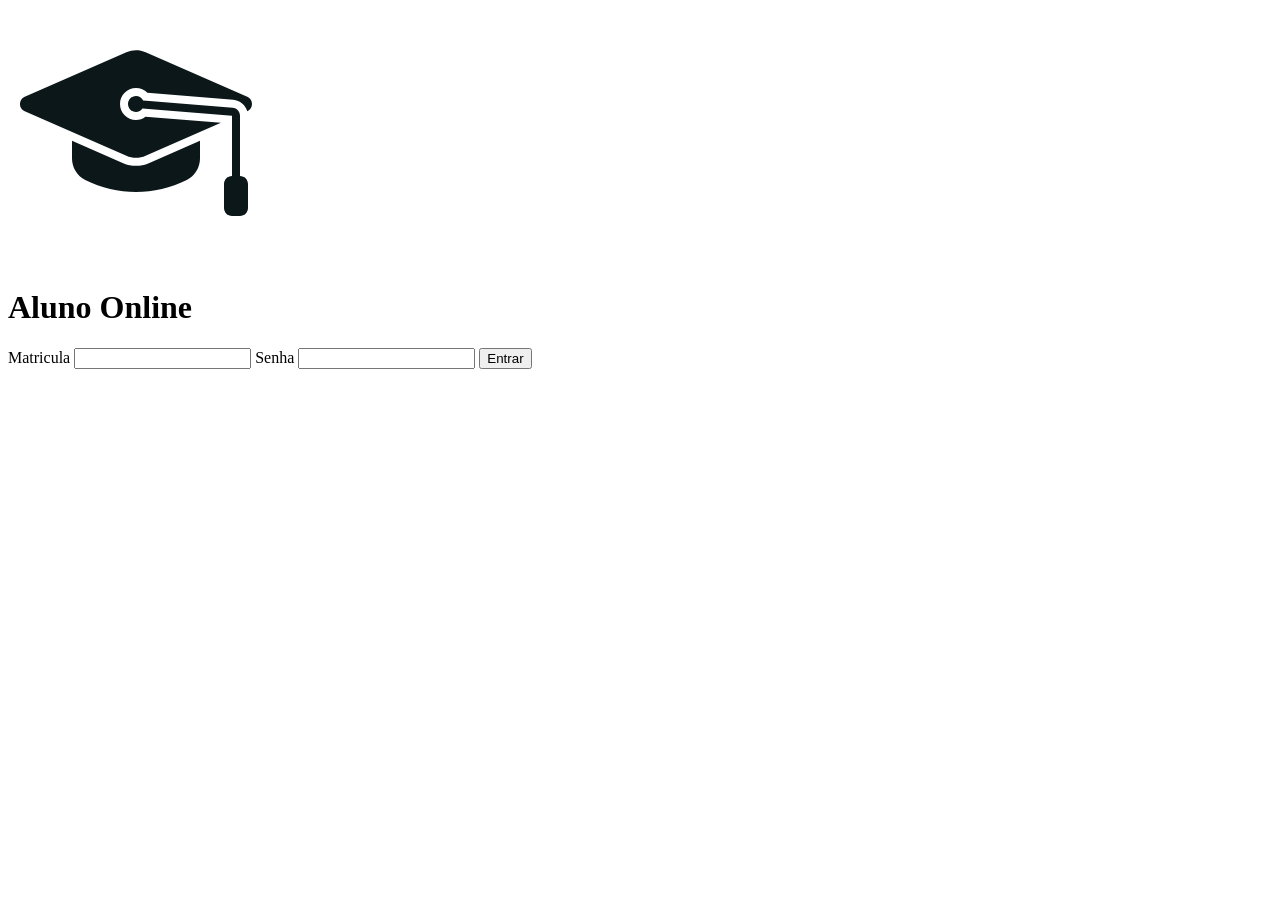
==== aulas/aula01/index.html @ cb616a92 "adiciona codigo da aula01" ====
<!DOCTYPE html>
<html lang="en">
  <head>
    <meta charset="UTF-8" />
    <link rel="icon" type="image/svg+xml" href="/vite.svg" />
    <meta name="viewport" content="width=device-width, initial-scale=1.0" />
    <title>aula01</title>
  </head>
  <body>
    <main>
      <img src="./public/learn.svg" alt="Logotipo da aplicação" width="256">

      <h1>Aluno Online</h1>

      <label for="matricula">Matricula</label>
      <input type="number" id="matricula" name="matricula" />

      <label for="senha">Senha</label>
      <input type="password" id="senha" name="senha" />

      <button type="submit">Entrar</button>
    </main>
    <script type="module" src="/src/main.js"></script>
  </body>
</html>
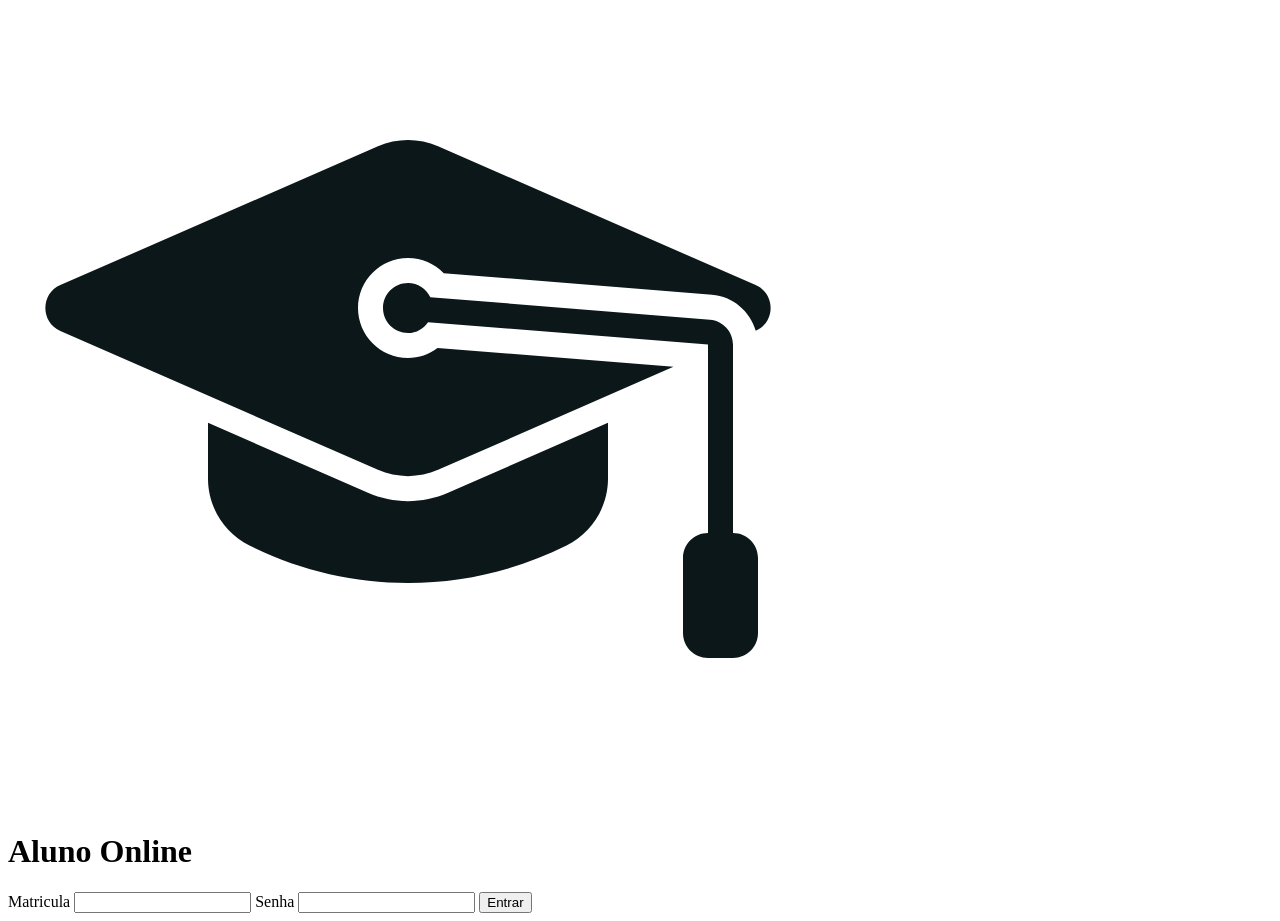
==== commit 18d462b8: "Adiciona estilos css" ====
--- a/aulas/aula01/index.html
+++ b/aulas/aula01/index.html
@@ -8,7 +8,7 @@
   </head>
   <body>
     <main>
-      <img src="./public/learn.svg" alt="Logotipo da aplicação" width="256">
+      <img src="./public/learn.svg" alt="Logotipo da aplicação">
 
       <h1>Aluno Online</h1>
 
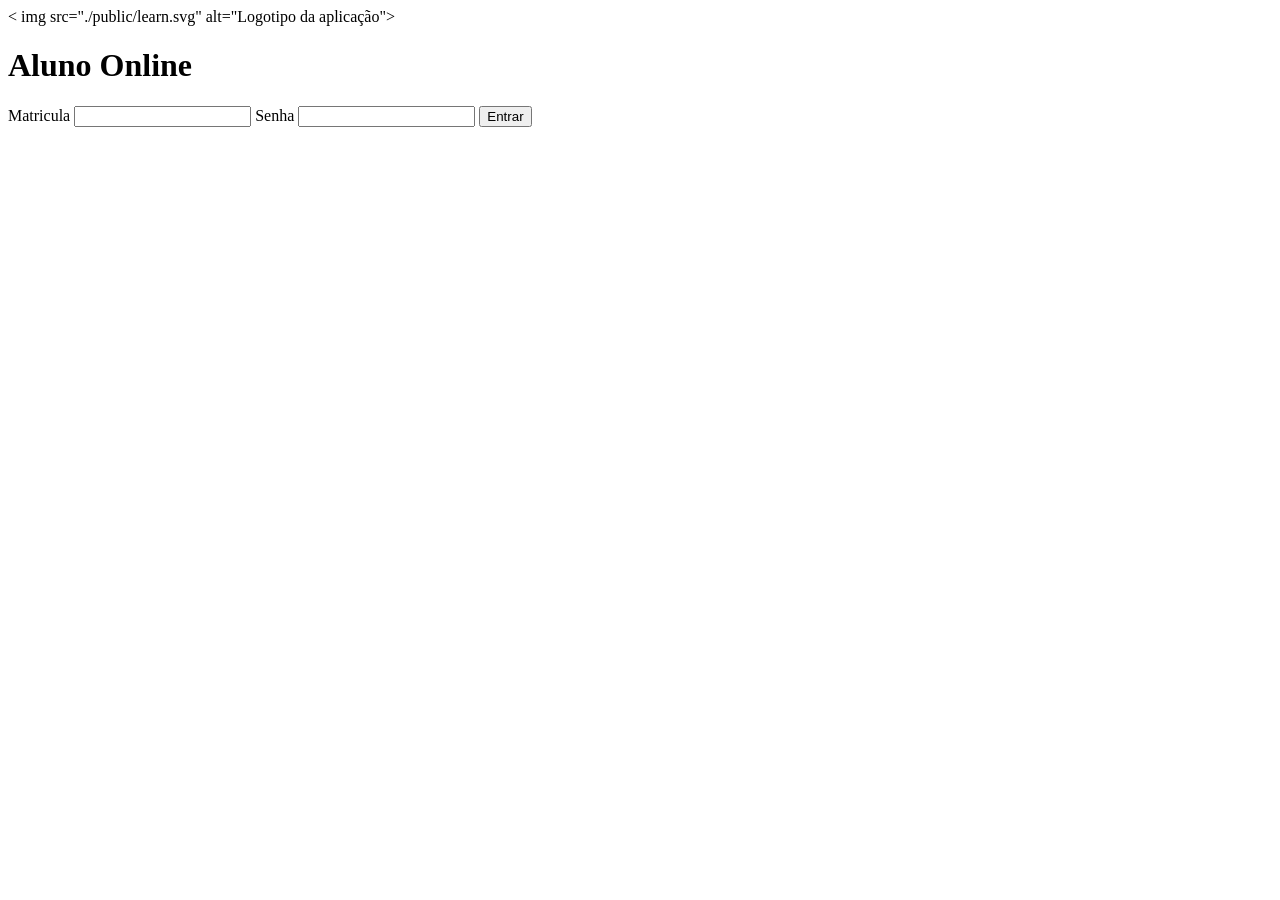
==== commit 40878ce1: "Adicionando codigos aula02" ====
--- a/aulas/aula01/index.html
+++ b/aulas/aula01/index.html
@@ -7,8 +7,8 @@
     <title>aula01</title>
   </head>
   <body>
-    <main>
-      <img src="./public/learn.svg" alt="Logotipo da aplicação">
+   <main>
+      < img src="./public/learn.svg" alt="Logotipo da aplicação">
 
       <h1>Aluno Online</h1>
 
